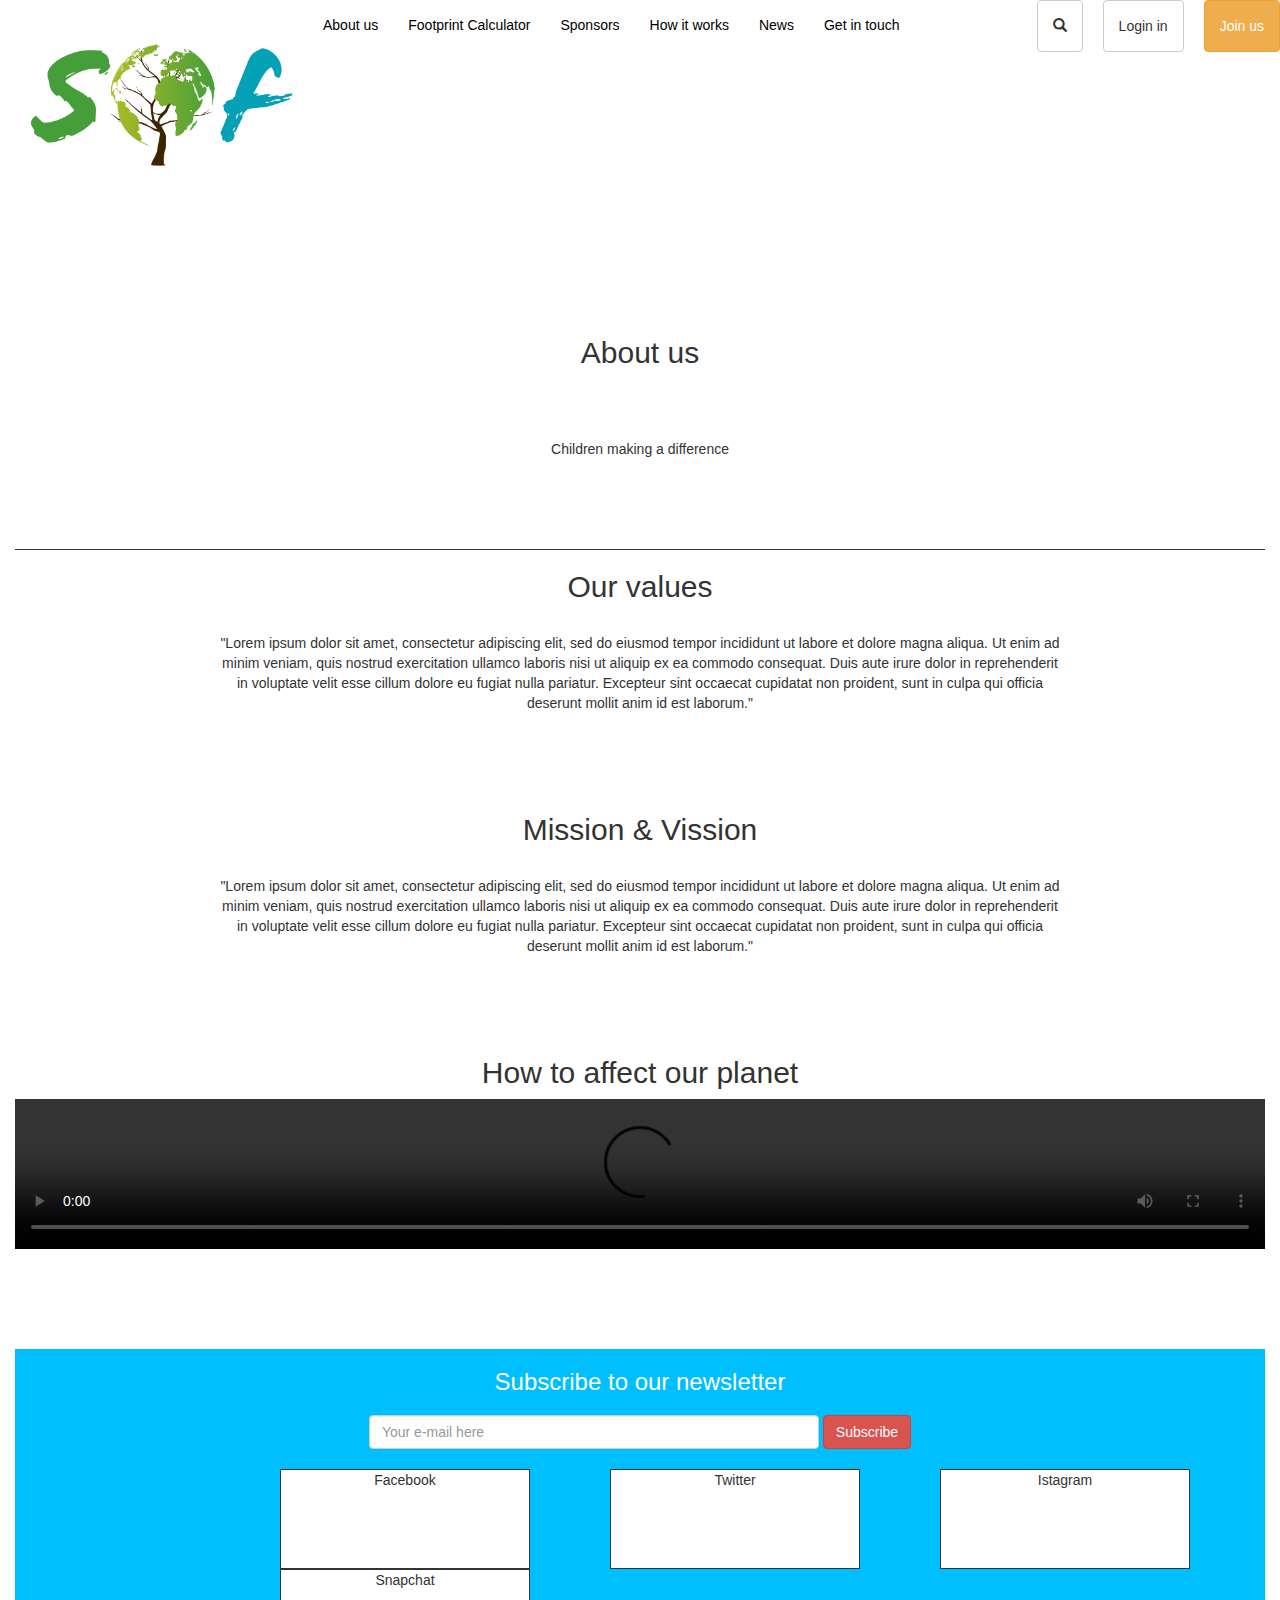
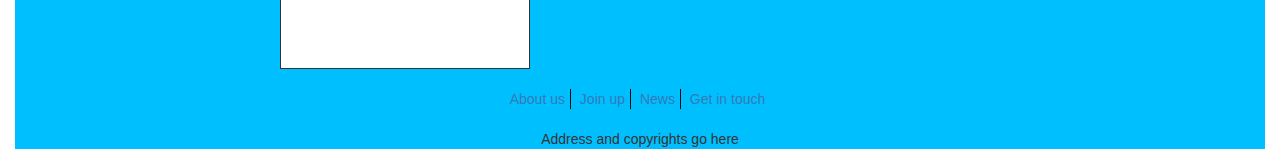
==== aboutus.html @ 85eab24a "init commit" ====
<!DOCTYPE html>
<html lang="en">
<head>


    <link rel="stylesheet" type="text/css" href="css/aboutus.css"/>
    <meta charset="utf-8">
    <meta name="viewport" content="width=device-width, initial-scale=1.0">

    <title>About us</title>

    <link rel="stylesheet" href="bower_components/bootstrap/dist/css/bootstrap.min.css">

    <!-- HTML5 shim and Respond.js for IE8 support of HTML5 elements and media queries -->
    <!-- WARNING: Respond.js doesn't work if you view the page via file:// -->
    <!--[if lt IE 9]>
    <script src="https://oss.maxcdn.com/html5shiv/3.7.3/html5shiv.min.js"></script>
    <script src="https://oss.maxcdn.com/respond/1.4.2/respond.min.js"></script>
    <![endif]-->
    <script src="bower_components/jquery/dist/jquery.min.js"></script>
    <script src="bower_components/bootstrap/dist/js/bootstrap.min.js"></script>


</head>


<body>

<div class="container-fluid">

    <div class="header-container">

        <!--navigation-->

        <div class="navigation row visible-lg">
            <div class="col-lg-12">
                <ul class="nav navbar-nav navbar-left">
                    <li>
                        <a href="#"><img src="images/SaveOurFuture-Logo3.png" class="logo-desktop"></a>
                    </li>
                </ul>
                <ul class="nav navbar-nav main-nav">
                    <li><a href="#">About us</a></li>
                    <li><a href="#">Footprint Calculator</a></li>
                    <li><a href="#">Sponsors</a></li>
                    <li><a href="#">How it works</a></li>
                    <li><a href="#">News</a></li>
                    <li><a href="#">Get in touch</a></li>
                </ul>
                <ul class="nav navbar-nav navbar-right login-join">
                    <li><a href="#" class="btn btn-default search-button" role="button"><span
                            class="glyphicon glyphicon-search"></span></a></li>
                    <li><a href="#" class="btn btn-default login-margin" role="button">Login in</a></li>
                    <li><a href="#" class="btn btn-warning" role="button">Join us</a></li>
                </ul>
            </div>
        </div>

        <div class="navigation row visible-md visible-sm visible-xs">
            <div class="col-md-4 col-sm-4 col-xs-4">
                <ul class="nav navbar-nav navbar-left button-dropdown">
                    <button type="button" data-toggle="dropdown" class="button-navigation"><span
                            class="glyphicon glyphicon-menu-hamburger"></span></button>
                    <ul class="dropdown-menu">
                        <li><a href="#">About us</a></li>
                        <li><a href="#">Footprint Calculator</a>
                        <li>
                        <li><a href="#">Sponsors</a></li>
                        <li><a href="#">How it works</a></li>
                        <li><a href="#">News</a>
                        <li>
                        <li><a href="#">Get in touch</a></li>
                    </ul>
                </ul>
            </div>
            <div class="col-md-4 col-sm-4 col-xs-4">
                <ul class="nav navbar-nav">
                    <li>
                        <a href="#"><img src="images/SaveOurFuture-Logo3.png" class="logo-mobile"></a>
                    </li>
                </ul>
            </div>
            <div class="col-md-4 col-sm-4 col-xs-4 login-join-mobile">
                <a href="#" class="btn btn-default" role="button">Login in</a>
                <a href="#" class="btn btn-warning" role="button">Join us</a>
            </div>
        </div>

        <!--image-->
        <div class="backgroud-image row">
            <div class="col-lg-12 col-md-12 col-sm-12 col-xs-12">
                <h2>About us</h2><br><br><br>
                <p>Children making a difference</p><br><br><br><br>
            </div>
        </div>
    </div>

    <!--our values-->

    <div class="our-values">
        <h2>Our values</h2><br>
        <p>"Lorem ipsum dolor sit amet, consectetur adipiscing elit, sed do eiusmod tempor incididunt ut labore et
            dolore magna aliqua. Ut enim ad minim veniam, quis nostrud exercitation ullamco laboris nisi ut aliquip ex
            ea commodo consequat. Duis aute irure dolor in reprehenderit in voluptate velit esse cillum dolore eu fugiat
            nulla pariatur. Excepteur sint occaecat cupidatat non proident, sunt in culpa qui officia deserunt mollit
            anim id est laborum."</p>
    </div>

    <!--mission&vission-->

    <div class="mission-vision text-center">
        <h2>Mission & Vission</h2><br>
        <p>"Lorem ipsum dolor sit amet, consectetur adipiscing elit, sed do eiusmod tempor incididunt ut labore et
            dolore magna aliqua. Ut enim ad minim veniam, quis nostrud exercitation ullamco laboris nisi ut aliquip ex
            ea commodo consequat. Duis aute irure dolor in reprehenderit in voluptate velit esse cillum dolore eu fugiat
            nulla pariatur. Excepteur sint occaecat cupidatat non proident, sunt in culpa qui officia deserunt mollit
            anim id est laborum."</p>
    </div>

    <!--video-->

    <div class="container-video">
        <h2 class="video-title">How to affect our planet</h2>
        <video class="video-centre" width="1000" controls>
            <source src="video/Save-Our-Future.mp4" type="video/mp4">
        </video>
    </div>


    <!--footer-->

    <footer class="footer-homepage">
        <div class="footer-header row">
            <div class="col-lg-12 col-md-12 col-sm-12 col-xs-12">
                <h3>Subscribe to our newsletter</h3>
                <form class="form-inline footer-email">
                    <input type="email" class="form-control" size="50" placeholder="Your e-mail here" required>
                    <button type="button" class="btn btn-danger">Subscribe</button>
                </form>
            </div>
        </div>
        <div class="footer-social visible-lg hidden-md hidden-sm hidden-xs">
            <div class="row">
                <div class="col-lg-3 social-list">
                    <p>Facebook</p>
                </div>
                <div class="col-lg-3 social-list">
                    <p>Twitter</p>
                </div>
                <div class="col-lg-3 social-list">
                    <p>Istagram</p>
                </div>
                <div class="col-lg-3 social-list">
                    <p>Snapchat</p>
                </div>
            </div>
        </div>

        <div class="footer-social-mobile hidden-lg visible-md visible-sm visible-xs">
            <ul class="list-unstyled">
                <li>Facebook</li>
                <li>Twitter</li>
                <li>Istagram</li>
                <li>Snapchat</li>
            </ul>
        </div>

        <div class="footer-lists">
            <ul class="list-inline">
                <li class="footer-list-item"><a href="#">About us</a></li>
                <li class="footer-list-item"><a href="#">Join up</a></li>
                <li class="footer-list-item"><a href="#">News</a></li>
                <li><a href="#">Get in touch</a></li>
            </ul>
        </div>
        <div class="footer-text-bottom">
            <p>Address and copyrights go here</p>
        </div>

    </footer>


</div>


</body>
</html>
---- css/aboutus.css ----
.container-fluid {
    padding-right: 0;
    padding-left: 0;
}

.header-container {
    border-bottom: 1px solid;
    margin-top: 0;
}

.logo-desktop {
    width: 263px;
    height: 186px ;
    margin-right: 0;
}

.logo-mobile {
    width: 263px;
    height: 186px ;
}

.search-button {
    border-radius: 50px;

}

.login-margin {
    margin-left: 20px;
    margin-right: 20px;
}

.login-join {
    margin-top: 20px;
    margin-right: 10px;
}

.login-join-mobile {
    margin-top: 20px;
    text-align: right;
}
.main-nav {
    margin-top: 20px;
}

.main-nav li a {
    color: black;!important;
}

.button-dropdown {
    margin-top: 20px;
    margin-left: 20px;
}

.navigation {
    margin-bottom: 100px;
}

.backgroud-image {
    text-align: center;
}


.our-values {
    margin: 0 200px 0 200px;
    text-align: center;
}

.mission-vision {
    margin: 100px 200px 100px 200px;
    text-align: center;

}

.video-title {
    text-align: center;
}

.container-video {
    margin: 50px 0px 0px 0px;!important;
}

.video-centre {
    margin-left: auto;
    margin-right: auto;
    display: block;
    width: 100%;
    height: auto;
}


.footer-homepage {
    background-color: deepskyblue;
    margin-top: 100px;
}

.footer-header {
    text-align: center;
    color: white;
}

.footer-email {
    text-align: center;
    margin-bottom: 20px;
    margin-top: 20px;

}

.footer-social {
    text-align: center;
    margin: 0 0 20px 280px;
}
.social-list {
    border: 1px solid;
    height: 100px; !important;
    width: 100px; !important;
    margin-right: 80px;
    background-color: white;
}

.footer-text-bottom {
    text-align: center;
}

.footer-lists {
    text-align: center;
    margin-bottom: 20px;
    color: black;!important;
}


.footer-list-item {
    border-right: 1px solid;
}

.footer-social-mobile {
    text-align: center;
    margin: 10px 0 10px 0;
}


@media only screen and (max-width: 767px) {

    .logo-mobile {
        width: 132px;
        height: 93px ;
    }

    .login-join {
        margin-right: 0;
    }

    .navigation {
        margin-bottom: 50px;
    }

    .our-values h2 {
        text-align: center;!important;
    }

    .our-values {
        margin: 100px 50px 0 50px;
        text-align: justify;
    }

    .mission-vision h2{
        text-align: center;
    }

    .mission-vision {
        margin: 100px 200px 100px 200px;
        text-align: justify;

    }

    .container-video {
        margin: 40px 0px 40px 0px !important;
    }


    .footer-homepage {
        margin-top: 50px;
    }

}


@media only screen and (max-width: 992px){

    .login-join {
        margin-right: 0;
    }

    .navigation {
        margin-bottom: 50px;
    }

    .our-values h2 {
        text-align: center;!important;
    }

    .our-values {
        margin: 50px 50px 0 50px;
        text-align: left;!important;
    }

    .mission-vision h2{
        text-align: center;
    }

    .mission-vision {
        margin: 100px 50px 100px 50px;
        text-align: left;!important;

    }

    .container-video {
        margin: 50px 0px 0px 0px;!important;
    }

}
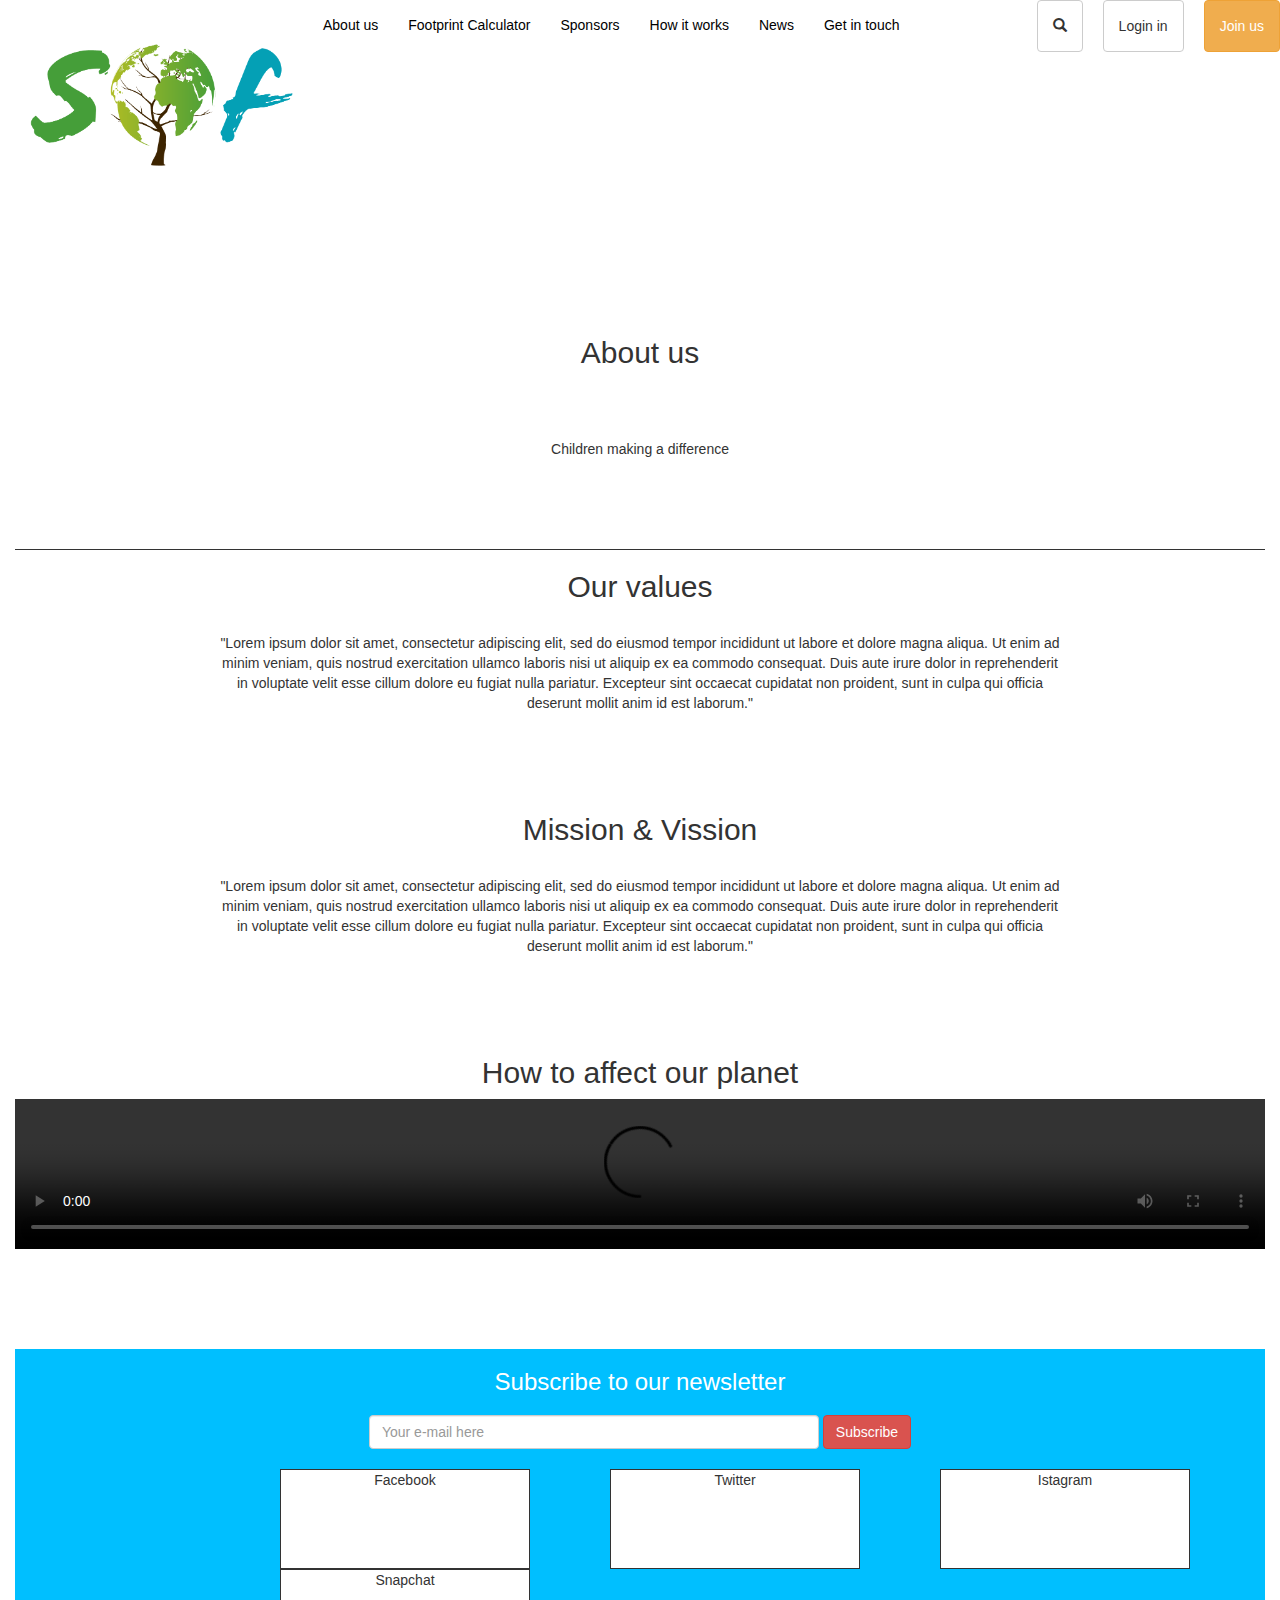
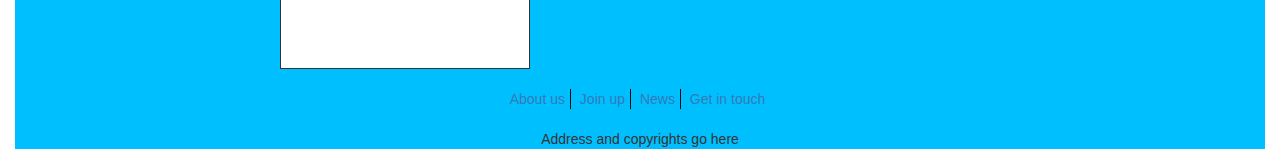
==== commit 4fac4960: "plus get in touch" ====
--- a/aboutus.html
+++ b/aboutus.html
@@ -4,6 +4,7 @@
 
 
     <link rel="stylesheet" type="text/css" href="css/aboutus.css"/>
+    <link rel="stylesheet" type="text/css" href="css/mystyle.css"/>
     <meta charset="utf-8">
     <meta name="viewport" content="width=device-width, initial-scale=1.0">
 
--- a/css/mystyle.css
+++ b/css/mystyle.css
@@ -0,0 +1,315 @@
+/*navigation*/
+
+.logo {
+    display: block;
+    width:160px;
+    max-width: 100%;
+    max-height:119px;
+    height: auto;
+}
+
+.button-hamburger {
+    width: 60px;
+    height: 60px;
+}
+
+#sofNav ul li a {
+    color: black;
+}
+
+.container-carousel {
+    height: auto;
+}
+
+.carousel-control.left, .carousel-control.right {
+    background-image: none;
+}
+
+.carousel-indicators li {
+    border-color: black;
+}
+
+.carousel-indicators li.active {
+    background-color: black;
+}
+
+.item-position p {
+    line-height: 1.375em;
+    margin: 170px 0;
+}
+
+.button-lower {
+    margin-top: 50px;
+}
+
+.counters-container {
+    margin-right: 50px;
+    margin-left: 50px;
+}
+#circle1 {
+    position: relative;
+    background-color: mediumaquamarine;
+    margin: 20px auto;
+    width: 300px;
+    height: 300px;
+    border-radius: 200px;
+}
+
+#circle2 {
+    position: relative;
+    background-color: midnightblue ;
+    margin: 20px auto;
+    width: 300px;
+    height: 300px;
+    border-radius: 200px;
+}
+
+#circle3 {
+    position: relative;
+    background-color: sandybrown ;
+    margin: 20px auto;
+    width: 300px;
+    height: 300px;
+    border-radius: 200px;
+}
+
+#text1 {
+    position: absolute;
+    top: 50%;
+    left: 50%;
+    transform: translate(-50%, -50%);
+    color: #fff;
+    text-align: center;
+}
+
+
+.video-title {
+    text-align: center;
+}
+
+.container-video {
+    margin: 50px 0px 0px 0px;!important;
+}
+
+.video-centre {
+    margin-left: auto;
+    margin-right: auto;
+    display: block;
+    width: 100%;
+    height: auto;
+}
+
+.three-steps {
+    text-align: center;
+}
+
+.three-steps-title {
+   margin: 50px 0px 50px 0px;
+}
+
+.three-steps-item1 {
+    padding-left: 40px;
+    padding-right: 40px;
+}
+
+.three-steps-item2 {
+    padding-left: 40px;
+    padding-right: 40px;
+}
+
+.three-steps-item3 {
+    padding-left: 40px;
+    padding-right: 40px;
+}
+
+.sponsors {
+    text-align: center;
+}
+.sponsors-title {
+    margin: 100px 0px 100px 0px;
+}
+
+.sponsor-list p {
+    border: 1px solid;
+    height: 100px;!important;
+    width: 100px; !important;
+
+}
+
+.sponsors-second-line {
+    margin-top: 50px;
+}
+
+.sponsor-list {
+    margin-right: 10px;
+}
+
+.sponsor-button {
+    margin: 20px 25px 50px 0px;
+}
+
+.footer-homepage {
+    background-color: deepskyblue;
+    margin-top: 100px;
+}
+
+.footer-header {
+    text-align: center;
+    color: white;
+}
+
+.footer-email {
+    text-align: center;
+    margin-bottom: 20px;
+    margin-top: 20px;
+
+}
+
+.footer-social {
+    text-align: center;
+    margin: 0px 0px 20px 280px;
+}
+.social-list {
+    border: 1px solid;
+    height: 100px; !important;
+    width: 100px; !important;
+    margin-right: 80px;
+    background-color: white;
+}
+
+.footer-text-bottom {
+    text-align: center;
+}
+
+.footer-lists {
+    text-align: center;
+    margin-bottom: 20px;
+    color: black;!important;
+}
+
+
+.footer-list-item {
+    border-right: 1px solid;
+}
+
+.footer-social-mobile {
+    text-align: center;
+    margin: 10px 0px 10px 0px;
+}
+
+
+@media only screen and (max-width: 767px) {
+
+    .logo {
+        width: 85px;
+        height: 60px;
+    }
+
+    .container-carousel {
+        height: 300px;
+    }
+
+    .item-position p {
+        margin: 70px 0;
+    }
+
+    .button-lower {
+        margin-top: 50px;
+    }
+
+    .counters-container {
+        margin-top: 0px; !important;
+        margin-right: 0px;
+        margin-left: 0px;
+    }
+
+    #circle1 {
+        width: 150px;
+        height: 150px;
+    }
+    #circle2 {
+        width: 150px;
+        height: 150px;
+    }
+
+    #circle3 {
+        width: 150px;
+        height: 150px;
+    }
+
+    #text1 h1{
+        font-size: 12px !important;
+
+    }
+
+    .container-video {
+        margin: 40px 0px 40px 0px !important;
+    }
+
+    .three-steps-content {
+        margin-left: 100px;
+        margin-right: 100px;
+    }
+
+    .three-steps-item2 {
+        margin-top: 20px;
+        margin-bottom: 20px;
+    }
+
+    .footer-homepage {
+        margin-top: 50px;
+    }
+
+}
+
+
+@media only screen and (max-width: 992px){
+
+    .logo {
+        width: 116px;
+        height: 80px;
+    }
+
+    .container-carousel {
+        height: 300px;
+    }
+
+    .item-position p {
+        margin: 70px 0;
+    }
+
+    .counters-container {
+        margin-top: 50px; !important;
+        margin-right: 0px;
+        margin-left: 0px;
+    }
+
+    #circle1 {
+        width: 280px;
+        height: 280px;
+    }
+    #circle2 {
+        width: 280px;
+        height: 280px;
+    }
+
+    #circle3 {
+        width: 280px;
+        height: 280px;
+    }
+
+    #text1 h1{
+        font-size: 14px !important;
+
+    }
+
+    .container-video {
+        margin: 50px 0px 0px 0px;!important;
+    }
+
+}
+
+.container-navigation {
+    mar
+}
+
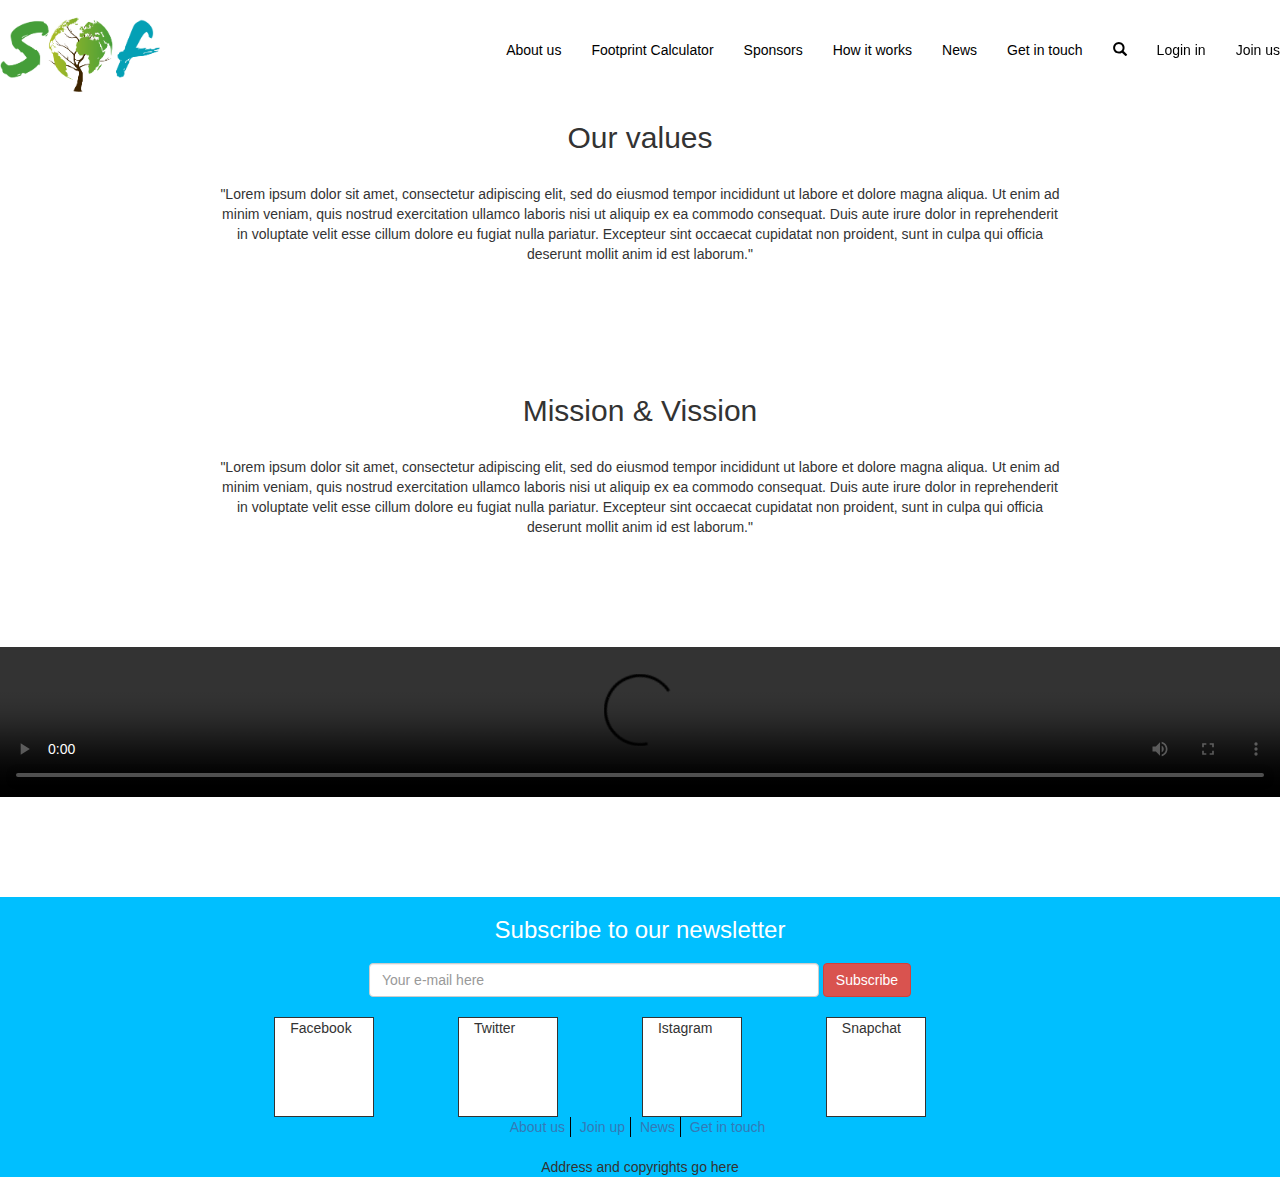
==== commit 92ee6530: "centered" ====
--- a/aboutus.html
+++ b/aboutus.html
@@ -3,8 +3,9 @@
 <head>
 
 
+    <link rel="stylesheet" type="text/css" href="css/mystyle.css"/>
     <link rel="stylesheet" type="text/css" href="css/aboutus.css"/>
-    <link rel="stylesheet" type="text/css" href="css/mystyle.css"/>
+
     <meta charset="utf-8">
     <meta name="viewport" content="width=device-width, initial-scale=1.0">
 
@@ -20,6 +21,10 @@
     <![endif]-->
     <script src="bower_components/jquery/dist/jquery.min.js"></script>
     <script src="bower_components/bootstrap/dist/js/bootstrap.min.js"></script>
+    <script src="js/nav.js"></script>
+
+    <link rel="stylesheet" type="text/css" href="css/mystyle.css"/>
+    <link rel="stylesheet" type="text/css" href="css/aboutus.css"/>
 
 
 </head>
@@ -28,100 +33,80 @@
 <body>
 
 <div class="container-fluid">
+    <!--navigation-->
 
     <div class="header-container">
 
-        <!--navigation-->
+        <nav class="navbar navbar-fixed-top navbar-background">
+            <div class="container-fluid">
 
-        <div class="navigation row visible-lg">
-            <div class="col-lg-12">
-                <ul class="nav navbar-nav navbar-left">
-                    <li>
-                        <a href="#"><img src="images/SaveOurFuture-Logo3.png" class="logo-desktop"></a>
-                    </li>
-                </ul>
-                <ul class="nav navbar-nav main-nav">
-                    <li><a href="#">About us</a></li>
-                    <li><a href="#">Footprint Calculator</a></li>
-                    <li><a href="#">Sponsors</a></li>
-                    <li><a href="#">How it works</a></li>
-                    <li><a href="#">News</a></li>
-                    <li><a href="#">Get in touch</a></li>
-                </ul>
-                <ul class="nav navbar-nav navbar-right login-join">
-                    <li><a href="#" class="btn btn-default search-button" role="button"><span
-                            class="glyphicon glyphicon-search"></span></a></li>
-                    <li><a href="#" class="btn btn-default login-margin" role="button">Login in</a></li>
-                    <li><a href="#" class="btn btn-warning" role="button">Join us</a></li>
-                </ul>
+                <div class="navbar-header">
+                    <button type="button" class="navbar-toggle collapsed button-hamburger" data-toggle="collapse" data-target="#sofNav">
+                        <span class="sr-only">Toggle navigation</span>
+                        <span class="glyphicon glyphicon-menu-hamburger"></span>
+                    </button>
+
+                    <a href="index.html" class="navbar-brand image-logo">
+                        <img src="images/SaveOurFuture-Logo3.png" class="img-responsive logo" alt="logo">
+                    </a>
+
+                </div>
+
+                <div class="collapse navbar-collapse pull-right" id="sofNav">
+                    <ul class="nav navbar-nav">
+                        <li><a href="aboutus.html">About us</a></li>
+                        <li><a href="#">Footprint Calculator</a></li>
+                        <li><a href="#">Sponsors</a></li>
+                        <li><a href="#">How it works</a></li>
+                        <li><a href="news.html">News</a></li>
+                        <li><a href="getintouch.html">Get in touch</a></li>
+                    </ul>
+                    <ul class="nav navbar-nav navbar-right">
+                        <li><a href="#"><span class="glyphicon glyphicon-search"></span></a></li>
+                        <li><a href="#">Login in</a></li>
+                        <li><a href="#">Join us</a></li>
+                    </ul>
+                </div>
+            </div>
+        </nav>
+
+        <div class="aboutus-text row">
+            <div class="col-lg-12 col-md-12 col-sm-12 col-xs-12">
+                <h1 class="aboutus-title">About us</h1>
+                <p>Children making a difference</p>
             </div>
         </div>
 
-        <div class="navigation row visible-md visible-sm visible-xs">
-            <div class="col-md-4 col-sm-4 col-xs-4">
-                <ul class="nav navbar-nav navbar-left button-dropdown">
-                    <button type="button" data-toggle="dropdown" class="button-navigation"><span
-                            class="glyphicon glyphicon-menu-hamburger"></span></button>
-                    <ul class="dropdown-menu">
-                        <li><a href="#">About us</a></li>
-                        <li><a href="#">Footprint Calculator</a>
-                        <li>
-                        <li><a href="#">Sponsors</a></li>
-                        <li><a href="#">How it works</a></li>
-                        <li><a href="#">News</a>
-                        <li>
-                        <li><a href="#">Get in touch</a></li>
-                    </ul>
-                </ul>
-            </div>
-            <div class="col-md-4 col-sm-4 col-xs-4">
-                <ul class="nav navbar-nav">
-                    <li>
-                        <a href="#"><img src="images/SaveOurFuture-Logo3.png" class="logo-mobile"></a>
-                    </li>
-                </ul>
-            </div>
-            <div class="col-md-4 col-sm-4 col-xs-4 login-join-mobile">
-                <a href="#" class="btn btn-default" role="button">Login in</a>
-                <a href="#" class="btn btn-warning" role="button">Join us</a>
-            </div>
-        </div>
-
-        <!--image-->
-        <div class="backgroud-image row">
-            <div class="col-lg-12 col-md-12 col-sm-12 col-xs-12">
-                <h2>About us</h2><br><br><br>
-                <p>Children making a difference</p><br><br><br><br>
-            </div>
-        </div>
     </div>
 
     <!--our values-->
 
-    <div class="our-values">
-        <h2>Our values</h2><br>
-        <p>"Lorem ipsum dolor sit amet, consectetur adipiscing elit, sed do eiusmod tempor incididunt ut labore et
+    <div class="row our-values text-center">
+        <div class="col-lg-12 col-md-12 col-sm-12 col-xs-12">
+            <h2>Our values</h2><br>
+            <p>"Lorem ipsum dolor sit amet, consectetur adipiscing elit, sed do eiusmod tempor incididunt ut labore et
             dolore magna aliqua. Ut enim ad minim veniam, quis nostrud exercitation ullamco laboris nisi ut aliquip ex
             ea commodo consequat. Duis aute irure dolor in reprehenderit in voluptate velit esse cillum dolore eu fugiat
             nulla pariatur. Excepteur sint occaecat cupidatat non proident, sunt in culpa qui officia deserunt mollit
             anim id est laborum."</p>
+        </div>
     </div>
-
     <!--mission&vission-->
 
-    <div class="mission-vision text-center">
-        <h2>Mission & Vission</h2><br>
-        <p>"Lorem ipsum dolor sit amet, consectetur adipiscing elit, sed do eiusmod tempor incididunt ut labore et
+    <div class="row mission-vision text-center">
+        <div class="col-lg-12 col-md-12 col-sm-12 col-xs-12">
+            <h2>Mission & Vission</h2><br>
+            <p>"Lorem ipsum dolor sit amet, consectetur adipiscing elit, sed do eiusmod tempor incididunt ut labore et
             dolore magna aliqua. Ut enim ad minim veniam, quis nostrud exercitation ullamco laboris nisi ut aliquip ex
             ea commodo consequat. Duis aute irure dolor in reprehenderit in voluptate velit esse cillum dolore eu fugiat
             nulla pariatur. Excepteur sint occaecat cupidatat non proident, sunt in culpa qui officia deserunt mollit
             anim id est laborum."</p>
+        </div>
     </div>
 
     <!--video-->
 
     <div class="container-video">
-        <h2 class="video-title">How to affect our planet</h2>
         <video class="video-centre" width="1000" controls>
             <source src="video/Save-Our-Future.mp4" type="video/mp4">
         </video>
@@ -140,8 +125,8 @@
                 </form>
             </div>
         </div>
-        <div class="footer-social visible-lg hidden-md hidden-sm hidden-xs">
-            <div class="row">
+        <div class="container visible-lg hidden-md hidden-sm hidden-xs">
+            <div class="row centered">
                 <div class="col-lg-3 social-list">
                     <p>Facebook</p>
                 </div>
--- a/css/mystyle.css
+++ b/css/mystyle.css
@@ -6,6 +6,7 @@
     max-width: 100%;
     max-height:119px;
     height: auto;
+    padding-top: 0;
 }
 
 .button-hamburger {
@@ -13,12 +14,28 @@
     height: 60px;
 }
 
+.navbar-background {
+    background-color: white;
+}
+
+#sofNav {
+    margin-top: 25px;
+    margin-bottom: 25px;
+}
+
+.image-logo {
+    padding: 0 0 0 15px;!important;
+}
+
 #sofNav ul li a {
     color: black;
 }
 
+/*carousel*/
+
 .container-carousel {
     height: auto;
+    margin-top: 200px;
 }
 
 .carousel-control.left, .carousel-control.right {
@@ -41,6 +58,8 @@
 .button-lower {
     margin-top: 50px;
 }
+
+/*counters*/
 
 .counters-container {
     margin-right: 50px;
@@ -82,13 +101,14 @@
     text-align: center;
 }
 
+/*video*/
 
 .video-title {
     text-align: center;
 }
 
 .container-video {
-    margin: 50px 0px 0px 0px;!important;
+    margin: 50px 0 0 0;!important;
 }
 
 .video-centre {
@@ -99,12 +119,14 @@
     height: auto;
 }
 
+/*three steps*/
+
 .three-steps {
     text-align: center;
 }
 
 .three-steps-title {
-   margin: 50px 0px 50px 0px;
+   margin: 50px 0 50px 0;
 }
 
 .three-steps-item1 {
@@ -122,35 +144,12 @@
     padding-right: 40px;
 }
 
-.sponsors {
-    text-align: center;
-}
-.sponsors-title {
-    margin: 100px 0px 100px 0px;
-}
-
-.sponsor-list p {
-    border: 1px solid;
-    height: 100px;!important;
-    width: 100px; !important;
-
-}
-
-.sponsors-second-line {
-    margin-top: 50px;
-}
-
-.sponsor-list {
-    margin-right: 10px;
-}
-
-.sponsor-button {
-    margin: 20px 25px 50px 0px;
-}
+
+/*footer*/
 
 .footer-homepage {
     background-color: deepskyblue;
-    margin-top: 100px;
+    margin-top: 50px;
 }
 
 .footer-header {
@@ -165,9 +164,8 @@
 
 }
 
-.footer-social {
-    text-align: center;
-    margin: 0px 0px 20px 280px;
+.centered {
+    text-align: center;
 }
 .social-list {
     border: 1px solid;
@@ -175,6 +173,9 @@
     width: 100px; !important;
     margin-right: 80px;
     background-color: white;
+    display:inline-block;
+    float:none;
+    text-align:left;
 }
 
 .footer-text-bottom {
@@ -194,15 +195,20 @@
 
 .footer-social-mobile {
     text-align: center;
-    margin: 10px 0px 10px 0px;
-}
+    margin: 10px 0 10px 0;
+}
+
+
+
+
 
 
 @media only screen and (max-width: 767px) {
 
     .logo {
-        width: 85px;
-        height: 60px;
+        width: 85px !important;
+        height: 60px !important;
+        margin-top: 10px;
     }
 
     .container-carousel {
@@ -218,23 +224,23 @@
     }
 
     .counters-container {
-        margin-top: 0px; !important;
-        margin-right: 0px;
-        margin-left: 0px;
+        margin-top: 0; !important;
+        margin-right: 0;
+        margin-left: 0;
     }
 
     #circle1 {
-        width: 150px;
-        height: 150px;
+        width: 150px !important;
+        height: 150px !important;
     }
     #circle2 {
-        width: 150px;
-        height: 150px;
+        width: 150px !important;
+        height: 150px !important;
     }
 
     #circle3 {
-        width: 150px;
-        height: 150px;
+        width: 150px !important;
+        height: 150px !important;
     }
 
     #text1 h1{
@@ -243,21 +249,42 @@
     }
 
     .container-video {
-        margin: 40px 0px 40px 0px !important;
+        margin: 40px 0 40px 0 !important;
+    }
+
+    .three-steps-title {
+        margin: 25px 0 25px 0 !important;
     }
 
     .three-steps-content {
-        margin-left: 100px;
-        margin-right: 100px;
+        margin-left: 0 !important;
+        margin-right: 0 !important;
     }
 
     .three-steps-item2 {
         margin-top: 20px;
         margin-bottom: 20px;
+        padding-left: 0 !important;
+        padding-right: 0 !important;
+    }
+
+    .three-steps-item1 {
+        padding-left: 0 !important;
+        padding-right: 0 !important;
+    }
+
+
+    .three-steps-item3 {
+        padding-left: 0 !important;
+        padding-right: 0 !important;
     }
 
     .footer-homepage {
         margin-top: 50px;
+    }
+
+    .footer-header h3{
+        font-size: 18px;!important;
     }
 
 }
@@ -280,8 +307,8 @@
 
     .counters-container {
         margin-top: 50px; !important;
-        margin-right: 0px;
-        margin-left: 0px;
+        margin-right: 0;
+        margin-left: 0;
     }
 
     #circle1 {
@@ -304,12 +331,11 @@
     }
 
     .container-video {
-        margin: 50px 0px 0px 0px;!important;
-    }
-
-}
-
-.container-navigation {
-    mar
-}
-
+        margin: 50px 0 0 0 !important;
+    }
+
+}
+
+.button-size {
+    width: 150px;
+}--- a/css/mystyle.css
+++ b/css/mystyle.css
@@ -6,6 +6,7 @@
     max-width: 100%;
     max-height:119px;
     height: auto;
+    padding-top: 0;
 }
 
 .button-hamburger {
@@ -13,12 +14,28 @@
     height: 60px;
 }
 
+.navbar-background {
+    background-color: white;
+}
+
+#sofNav {
+    margin-top: 25px;
+    margin-bottom: 25px;
+}
+
+.image-logo {
+    padding: 0 0 0 15px;!important;
+}
+
 #sofNav ul li a {
     color: black;
 }
 
+/*carousel*/
+
 .container-carousel {
     height: auto;
+    margin-top: 200px;
 }
 
 .carousel-control.left, .carousel-control.right {
@@ -41,6 +58,8 @@
 .button-lower {
     margin-top: 50px;
 }
+
+/*counters*/
 
 .counters-container {
     margin-right: 50px;
@@ -82,13 +101,14 @@
     text-align: center;
 }
 
+/*video*/
 
 .video-title {
     text-align: center;
 }
 
 .container-video {
-    margin: 50px 0px 0px 0px;!important;
+    margin: 50px 0 0 0;!important;
 }
 
 .video-centre {
@@ -99,12 +119,14 @@
     height: auto;
 }
 
+/*three steps*/
+
 .three-steps {
     text-align: center;
 }
 
 .three-steps-title {
-   margin: 50px 0px 50px 0px;
+   margin: 50px 0 50px 0;
 }
 
 .three-steps-item1 {
@@ -122,35 +144,12 @@
     padding-right: 40px;
 }
 
-.sponsors {
-    text-align: center;
-}
-.sponsors-title {
-    margin: 100px 0px 100px 0px;
-}
-
-.sponsor-list p {
-    border: 1px solid;
-    height: 100px;!important;
-    width: 100px; !important;
-
-}
-
-.sponsors-second-line {
-    margin-top: 50px;
-}
-
-.sponsor-list {
-    margin-right: 10px;
-}
-
-.sponsor-button {
-    margin: 20px 25px 50px 0px;
-}
+
+/*footer*/
 
 .footer-homepage {
     background-color: deepskyblue;
-    margin-top: 100px;
+    margin-top: 50px;
 }
 
 .footer-header {
@@ -165,9 +164,8 @@
 
 }
 
-.footer-social {
-    text-align: center;
-    margin: 0px 0px 20px 280px;
+.centered {
+    text-align: center;
 }
 .social-list {
     border: 1px solid;
@@ -175,6 +173,9 @@
     width: 100px; !important;
     margin-right: 80px;
     background-color: white;
+    display:inline-block;
+    float:none;
+    text-align:left;
 }
 
 .footer-text-bottom {
@@ -194,15 +195,20 @@
 
 .footer-social-mobile {
     text-align: center;
-    margin: 10px 0px 10px 0px;
-}
+    margin: 10px 0 10px 0;
+}
+
+
+
+
 
 
 @media only screen and (max-width: 767px) {
 
     .logo {
-        width: 85px;
-        height: 60px;
+        width: 85px !important;
+        height: 60px !important;
+        margin-top: 10px;
     }
 
     .container-carousel {
@@ -218,23 +224,23 @@
     }
 
     .counters-container {
-        margin-top: 0px; !important;
-        margin-right: 0px;
-        margin-left: 0px;
+        margin-top: 0; !important;
+        margin-right: 0;
+        margin-left: 0;
     }
 
     #circle1 {
-        width: 150px;
-        height: 150px;
+        width: 150px !important;
+        height: 150px !important;
     }
     #circle2 {
-        width: 150px;
-        height: 150px;
+        width: 150px !important;
+        height: 150px !important;
     }
 
     #circle3 {
-        width: 150px;
-        height: 150px;
+        width: 150px !important;
+        height: 150px !important;
     }
 
     #text1 h1{
@@ -243,21 +249,42 @@
     }
 
     .container-video {
-        margin: 40px 0px 40px 0px !important;
+        margin: 40px 0 40px 0 !important;
+    }
+
+    .three-steps-title {
+        margin: 25px 0 25px 0 !important;
     }
 
     .three-steps-content {
-        margin-left: 100px;
-        margin-right: 100px;
+        margin-left: 0 !important;
+        margin-right: 0 !important;
     }
 
     .three-steps-item2 {
         margin-top: 20px;
         margin-bottom: 20px;
+        padding-left: 0 !important;
+        padding-right: 0 !important;
+    }
+
+    .three-steps-item1 {
+        padding-left: 0 !important;
+        padding-right: 0 !important;
+    }
+
+
+    .three-steps-item3 {
+        padding-left: 0 !important;
+        padding-right: 0 !important;
     }
 
     .footer-homepage {
         margin-top: 50px;
+    }
+
+    .footer-header h3{
+        font-size: 18px;!important;
     }
 
 }
@@ -280,8 +307,8 @@
 
     .counters-container {
         margin-top: 50px; !important;
-        margin-right: 0px;
-        margin-left: 0px;
+        margin-right: 0;
+        margin-left: 0;
     }
 
     #circle1 {
@@ -304,12 +331,11 @@
     }
 
     .container-video {
-        margin: 50px 0px 0px 0px;!important;
-    }
-
-}
-
-.container-navigation {
-    mar
-}
-
+        margin: 50px 0 0 0 !important;
+    }
+
+}
+
+.button-size {
+    width: 150px;
+}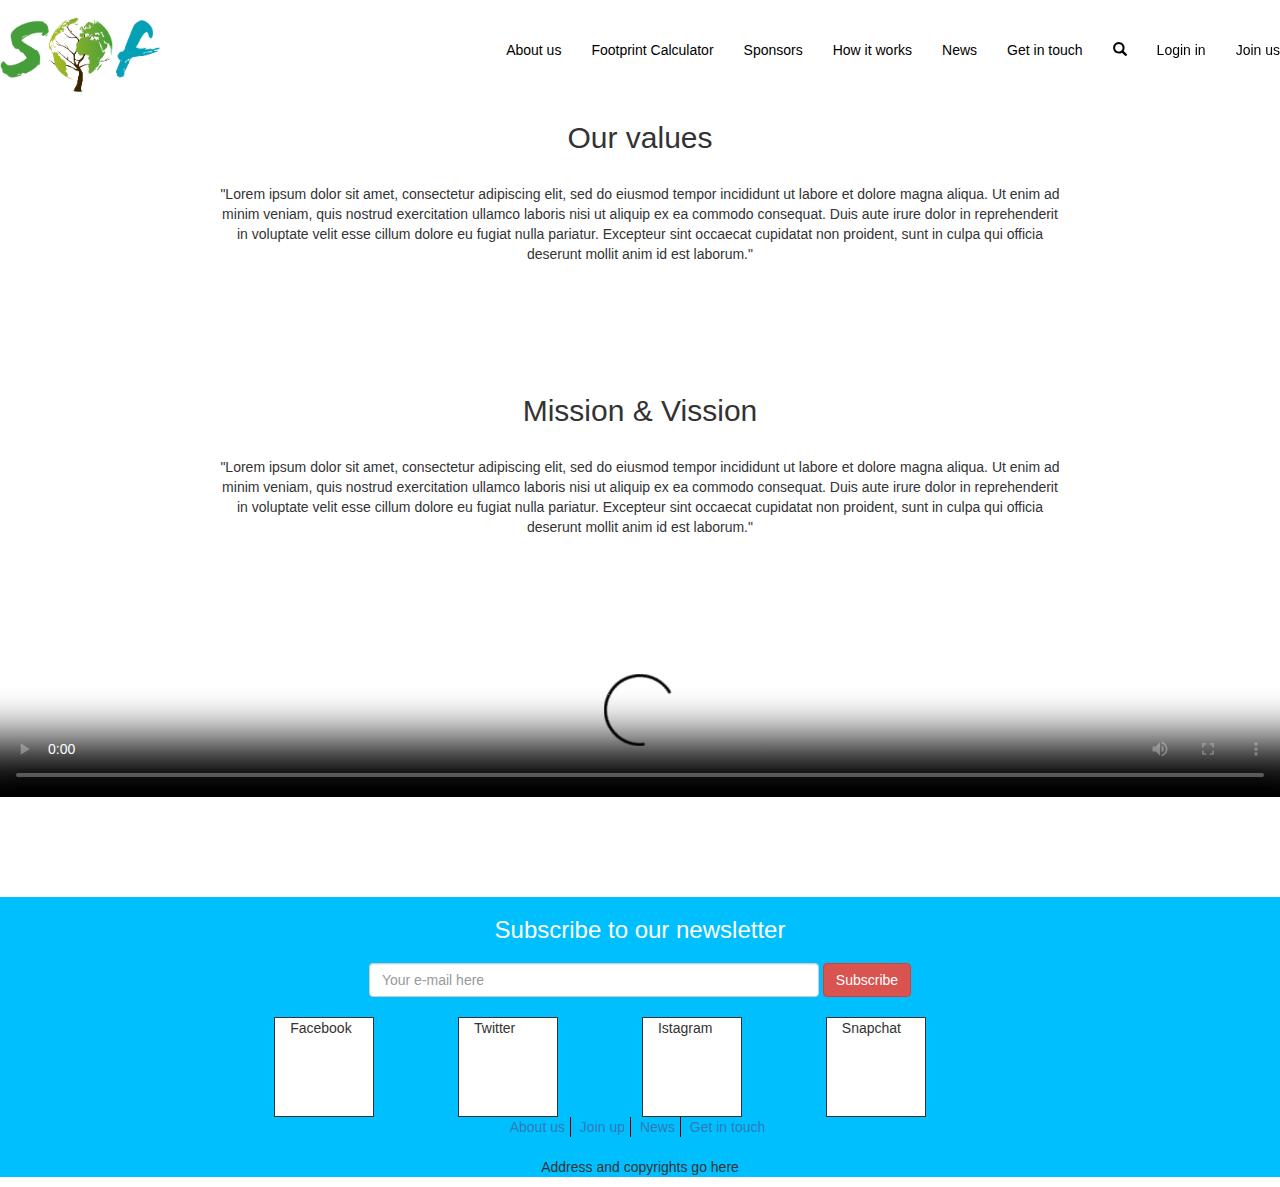
==== commit 0b640620: "plus sponsors" ====
--- a/aboutus.html
+++ b/aboutus.html
@@ -1,3 +1,12 @@
+<!--
+* Author:	Marzena Kacprzak
+*	Assignment:	Minor	Project	– Save Our Future
+*	Student	ID:
+*	Date	:	2016/08/29
+*	Ref:	getbootstrap.com
+-->
+
+
 <!DOCTYPE html>
 <html lang="en">
 <head>
@@ -56,7 +65,7 @@
                     <ul class="nav navbar-nav">
                         <li><a href="aboutus.html">About us</a></li>
                         <li><a href="#">Footprint Calculator</a></li>
-                        <li><a href="#">Sponsors</a></li>
+                        <li><a href="sponsors.html">Sponsors</a></li>
                         <li><a href="#">How it works</a></li>
                         <li><a href="news.html">News</a></li>
                         <li><a href="getintouch.html">Get in touch</a></li>
@@ -107,7 +116,7 @@
     <!--video-->
 
     <div class="container-video">
-        <video class="video-centre" width="1000" controls>
+        <video class="video-centre" poster="images/video-poster.png" controls>
             <source src="video/Save-Our-Future.mp4" type="video/mp4">
         </video>
     </div>
@@ -153,9 +162,9 @@
 
         <div class="footer-lists">
             <ul class="list-inline">
-                <li class="footer-list-item"><a href="#">About us</a></li>
+                <li class="footer-list-item"><a href="aboutus.html">About us</a></li>
                 <li class="footer-list-item"><a href="#">Join up</a></li>
-                <li class="footer-list-item"><a href="#">News</a></li>
+                <li class="footer-list-item"><a href="news.html">News</a></li>
                 <li><a href="#">Get in touch</a></li>
             </ul>
         </div>
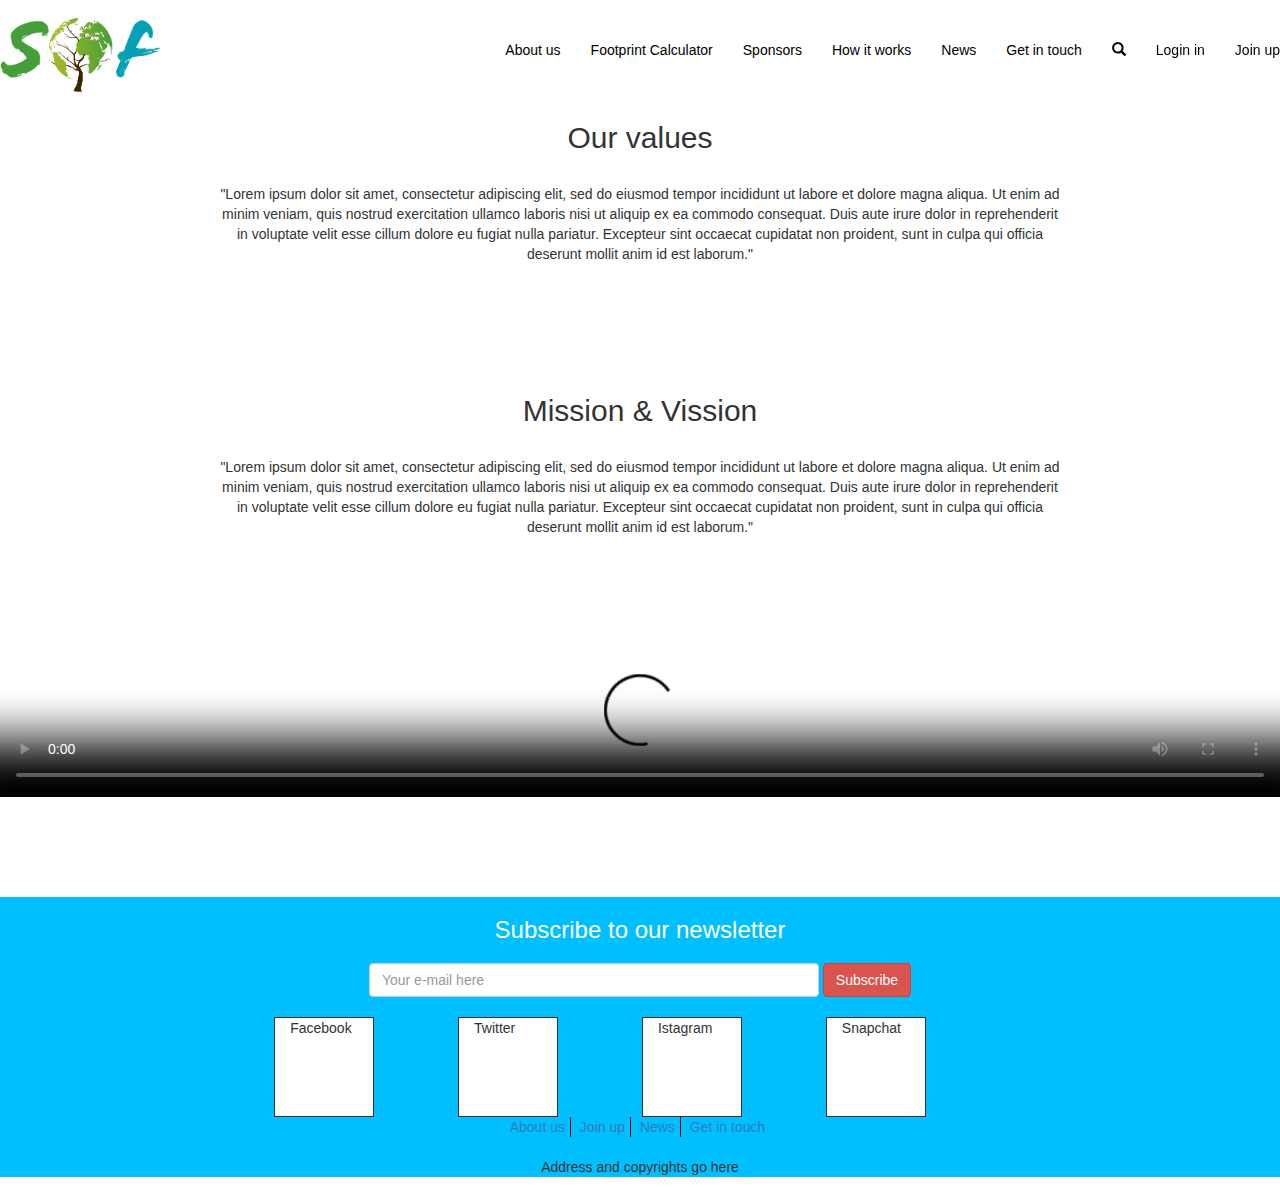
==== commit a0548773: "plus join up" ====
--- a/aboutus.html
+++ b/aboutus.html
@@ -73,7 +73,7 @@
                     <ul class="nav navbar-nav navbar-right">
                         <li><a href="#"><span class="glyphicon glyphicon-search"></span></a></li>
                         <li><a href="#">Login in</a></li>
-                        <li><a href="#">Join us</a></li>
+                        <li><a href="joinup.html">Join up</a></li>
                     </ul>
                 </div>
             </div>
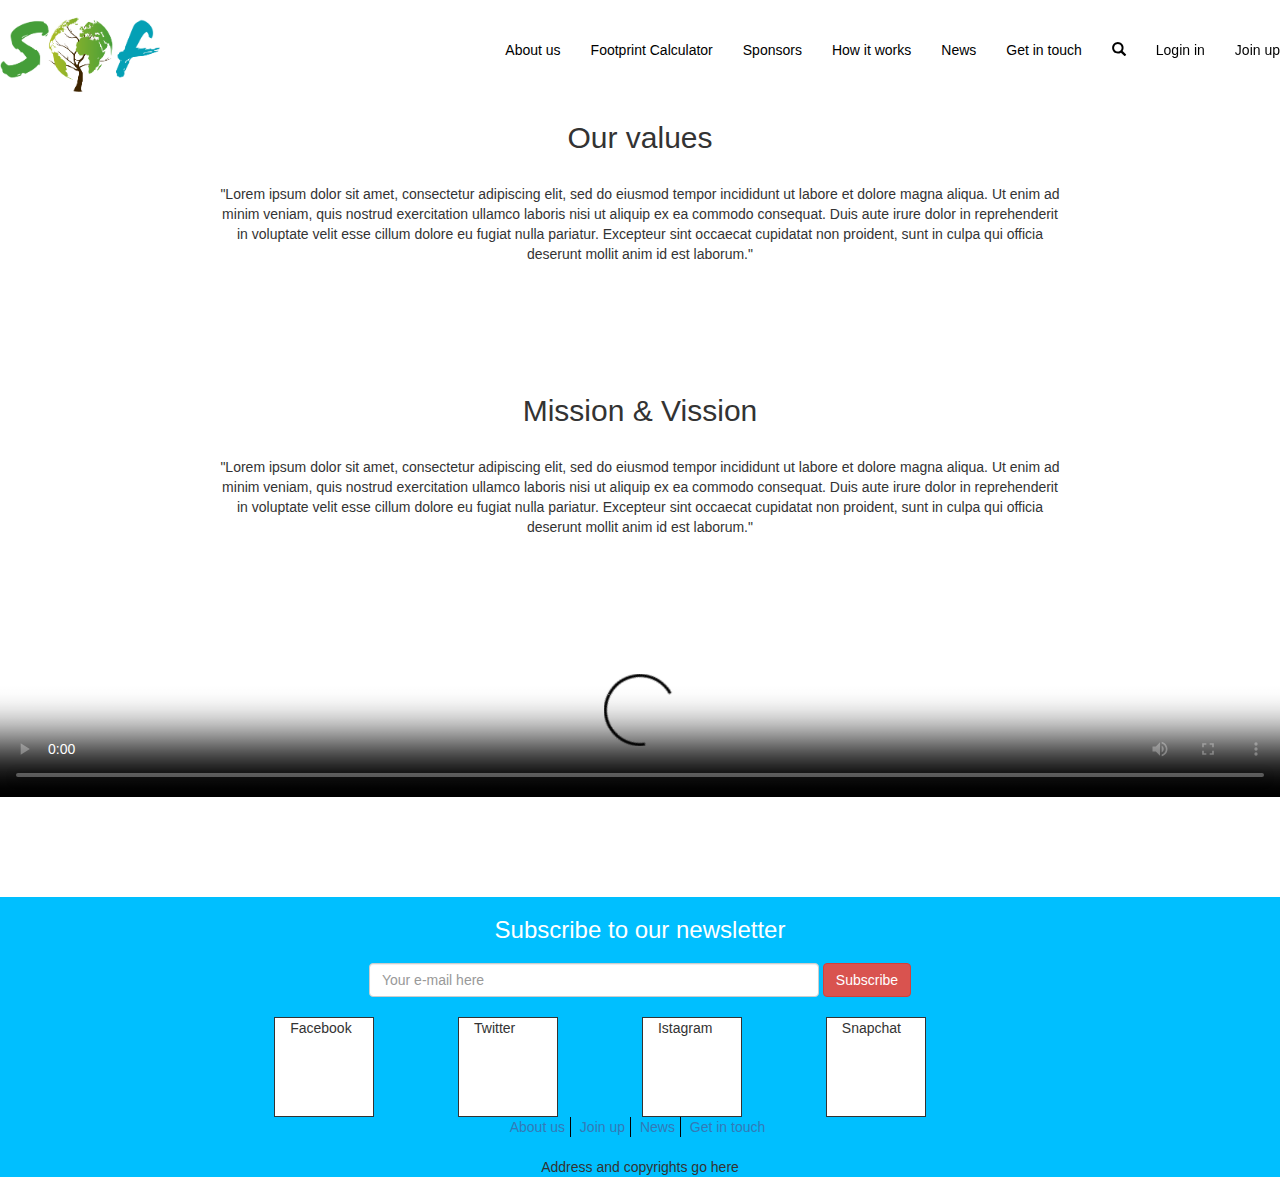
==== commit 569a03cb: "calculator-changes" ====
--- a/aboutus.html
+++ b/aboutus.html
@@ -64,7 +64,7 @@
                 <div class="collapse navbar-collapse pull-right" id="sofNav">
                     <ul class="nav navbar-nav">
                         <li><a href="aboutus.html">About us</a></li>
-                        <li><a href="#">Footprint Calculator</a></li>
+                        <li><a href="calculator.html">Footprint Calculator</a></li>
                         <li><a href="sponsors.html">Sponsors</a></li>
                         <li><a href="#">How it works</a></li>
                         <li><a href="news.html">News</a></li>
@@ -72,7 +72,7 @@
                     </ul>
                     <ul class="nav navbar-nav navbar-right">
                         <li><a href="#"><span class="glyphicon glyphicon-search"></span></a></li>
-                        <li><a href="#">Login in</a></li>
+                        <li><a href="login.html">Login in</a></li>
                         <li><a href="joinup.html">Join up</a></li>
                     </ul>
                 </div>
